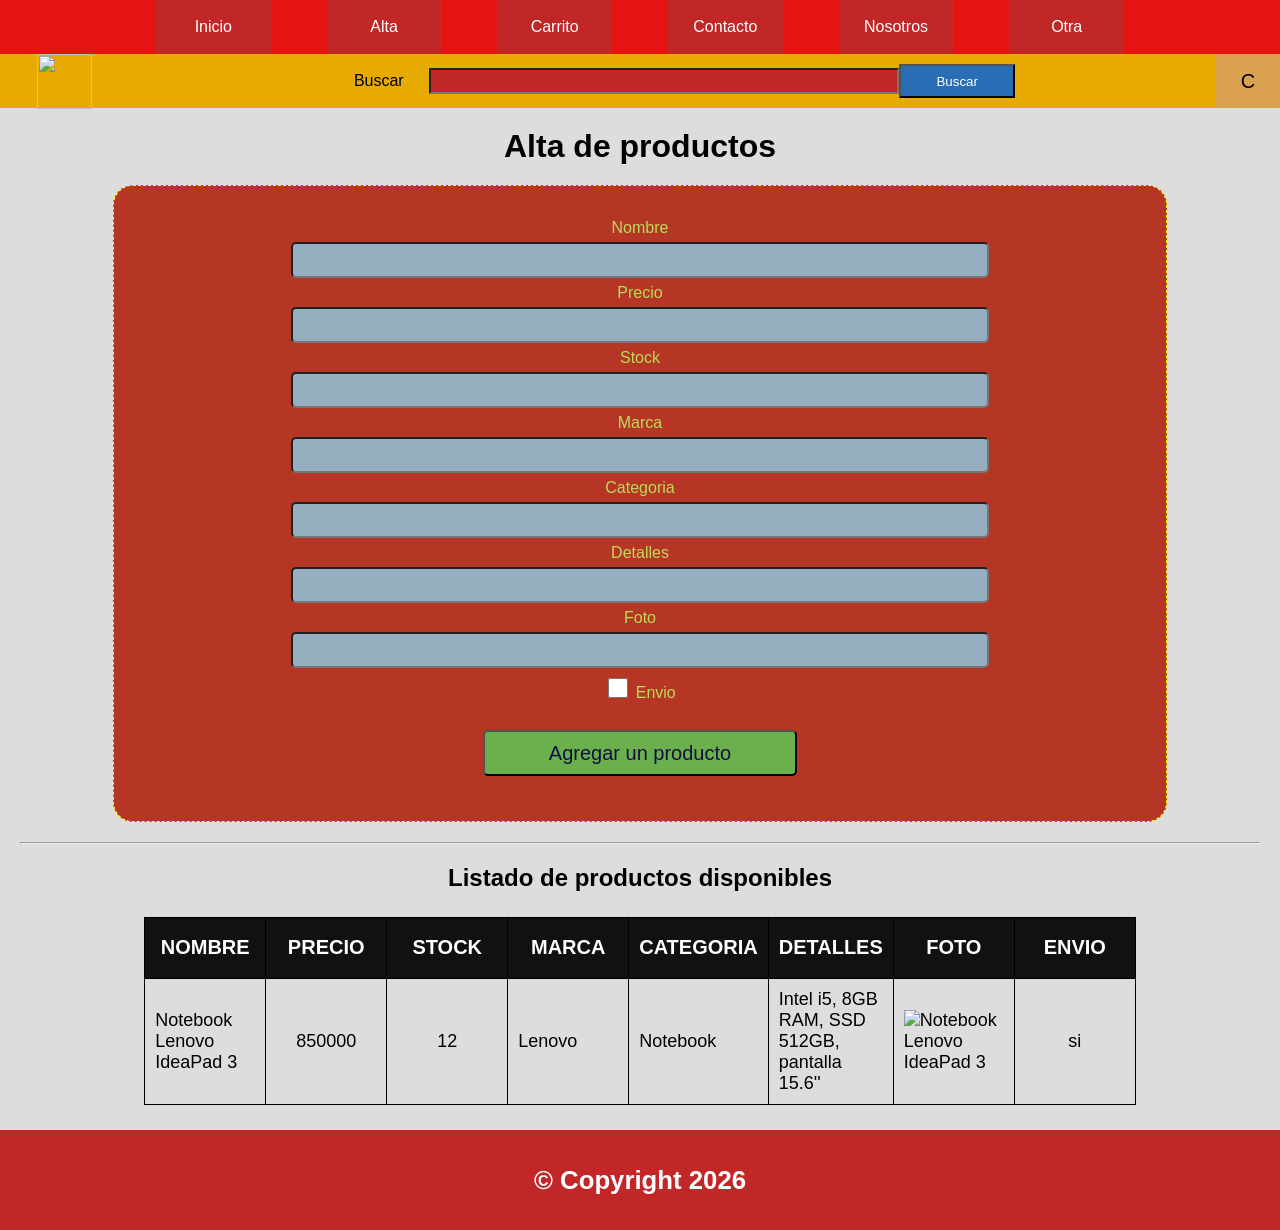
==== alta.html @ 536b7edf "Primera prueba web estrella" ====
<!DOCTYPE html>
<html lang="es">
<head>
    <meta charset="UTF-8">
    <meta name="viewport" content="width=device-width, initial-scale=1.0">
    <title>ECommerce (alta)</title>
    <link rel="stylesheet" href="css/estilos.css">
    <link rel="stylesheet" href="css/alta.css">
</head>
<body>
    
    <header>
        <nav>
            <ul>
                <li><a href="./index.html">Inicio</a></li>
                <li><a href="./alta.html">Alta</a></li>
                <li><a href="./carrito.html">Carrito</a></li>
                <li><a href="./contacto.html">Contacto</a></li>
                <li><a href="./nosotros.html">Nosotros</a></li>
                <li><a href="./otra.html">Otra</a></li>
            </ul>
        </nav>
        <div>
            <div id="logo"><img id="logoImg" src="https://tse4.mm.bing.net/th/id/OIP.wv2d2v2DPNYNOPvkn3qm_gHaHa?pid=Api&P=0&h=180" alt=""></div>
            <div id="barrabusqueda">
                <form action="#">
                    <label for="buscar">Buscar</label>
                    <input type="text" id="buscar">
                    <input type="submit" value="Buscar">
                </form>
            </div>
            <div id="boton-carrito">C</div>
        </div>
    </header>

    <main>
       <h1>Alta de productos</h1>

        <form action="#" class="alta-form">
            <!-- campo nombre -->
             <div class="input-group">
                <label for="nombre">Nombre</label>
                <input id="nombre" type="text" name="nombre">
                <div class="error-detail"></div>
             </div>

              <!-- campo precio -->
             <div class="input-group">
                <label for="precio">precio</label>
                <input id="precio" step="any" type="number" name="precio">
                <div class="error-detail"></div>
             </div>

              <!-- campo stock -->
             <div class="input-group">
                <label for="stock">stock</label>
                <input id="stock" type="number" name="stock">
                <div class="error-detail"></div>
             </div>

              <!-- campo marca -->
             <div class="input-group">
                <label for="marca">marca

                </label>
                <input id="marca" type="text" name="marca">
                <div class="error-detail"></div>
             </div>

              <!-- campo categoria -->
             <div class="input-group">
                <label for="categoria">categoria</label>
                <input id="categoria" type="text" name="categoria">
                <div class="error-detail"></div>
             </div>
              <!-- campo detalles -->
             <div class="input-group">
                <label for="detalles">detalles</label>
                <input id="detalles" type="text" name="detalles">
                <div class="error-detail"></div>
             </div>

            <!-- campo foto -->
             <div class="input-group">
                <label for="foto">foto</label>
                <input id="foto" type="text" name="foto">
                <div class="error-detail"></div>
             </div>

              <!-- campo envio -->
             <div class="input-group">
                <input id="envio" type="checkbox" name="envio">
                <label for="envio">envio</label>
                
                <div class="error-detail"></div>
             </div>

             <!-- Boton de envio -->
              <button>Agregar un producto</button>
        </form>

        <hr>
        <h2>Listado de productos disponibles</h2>
    <div class="reponsive">
        <table>
            
        </table>
    </div>
    </main>

    <footer>
        <h3>&copy; Copyright 2026 </h3>
    </footer>

    <script src="js/productos.js"></script>
    <script src="js/alta.js"></script>
    <script src="js/main.js"></script>

</body>
</html>
---- css/estilos.css ----
*{
    box-sizing: border-box;
    box-sizing: content-box;

}
body, ul, h1, h3, p{
    margin: 0;
}

body{
    font-family: "open sans", sans-serif;
}

header{
    
    width: 100%;
    height: auto;
}
header nav {
    background-color: #E61313;
    width: 100%;
    height: auto;
    display: flex;
    justify-content: center;
    /* align-items: center; */
}
header nav ul {
    /* border: 1px solid blue; */
    width: 80%;
    height: auto;
    list-style: none;
    padding: 0;
    display: flex;
    justify-content: start;
    flex-direction: row;
}

header nav ul li {
    /* border: 1px solid yellow; */
    width: 100%;
    height: auto;

}

header nav ul li a {
    text-decoration: none;
    /* border: 1px solid white; */
    display: block;
    width: 115px;
    height: 54px;
    background-color: #C22727;
    color: white;
    text-align: center;
    line-height: 54px;
    margin: auto;
}



header > div {
    background-color: #555;
    width: 100%;
    border: 1px solid E6AA02;
    display: flex;

}
#logo {
    height: 54px;
    width: 10%;
    background-color: #E6AA02;
    text-align: center;
    line-height: 54px;
    font-size: 22px;
}

#barrabusqueda {
    height: 54px;
    width: 85%;
    background-color: #E6AA02;
    text-align: center;
    line-height: 54px;
    display: flex;
    justify-content: center;
    align-items: center;
}

#boton-carrito {
    height: 54px;
    width: 5%;
    background-color: #daa250;
    text-align: center;
    line-height: 54px;
    font-size: 20px;
}

#barrabusqueda form {
    width: 85%;
    height: 40px;
    display: flex;
    justify-content: center;
    align-items: center;

}

#barrabusqueda form label { 
    background-color: #E6AA02;
    width: 100px;
    height: 22px;
    /* display: inline-block; */
    line-height: 22px;
    text-align: center;
}

#barrabusqueda form input {
    background-color:  #C22727;
    width: 50%;
    height: 20px;
    color: white;
}
    
#barrabusqueda form input[type="submit"]{
    background-color: #296EB4;
    width: 100px;
    height: 28px;
}
    
main{
    height: auto;
}

footer{
    background-color: #C22727;
    color: white;
    height:100px ;
    text-align: center;
    line-height:  100px; 
    font-size: 22px;
}
section p {
    margin: 10px;
}

#logoImg{
    height: 55px;
    width: 55px;
}
---- css/alta.css ----
main{
    background-color: #ddd;
    padding: 20px;
    height: auto;
}

main h1{
    text-align: center;
}

/* maquetado formulario */
.alta-form{
    background-color: #b63625;
    width: 80%;   
    margin: 20px auto;
    padding: 30px;
    color: white;
    border-radius: 20px;
    border: 1px dashed yellow;

   /*  display: none; */ /* solo para probar, (oculta el formulario) */
}

.input-group{
    /* border: 1px solid cyan; */
    text-align: center;
    padding: 3px;
}

main form label{
    color: #badc58;
    text-transform: capitalize;
    display: block;
    margin-bottom: 5px;

}

main label[for="envio"] {
    display: inline-block;
    margin: 10px 0;
}

main button{
    text-align: center;
    display: block;
    margin: 15px auto;
    height: 40px;
    width: 30%;
    background-color: #6ab04c;
    color: #130f40;
    font-size: 20px;
    border-radius: 5px;
}

main input{
    width: 70%;
    height: 30px;
    font-size: 20px;
    border-radius: 5px;
    background-color: #95afc0;
}

main input[type="checkbox"] {
    width: 20px;
    height: 20px;
}

/* maquetado de la tabla */
th, td{
    border: 1px solid black;
    width: 100px;
    height: 40px;
    padding: 10px;

}

table{
    border-collapse: collapse;
    margin: 5px auto;
}

th{
    text-transform: uppercase;
    background-color: #111;
    color: white;
    font-size: 20px;
}

td{
    font-size: 18px;
}
.centrar{
    text-align: center;
}

main h2{
    text-align: center;
}

.reponsive{
    width: 100%;
    overflow: auto;
}
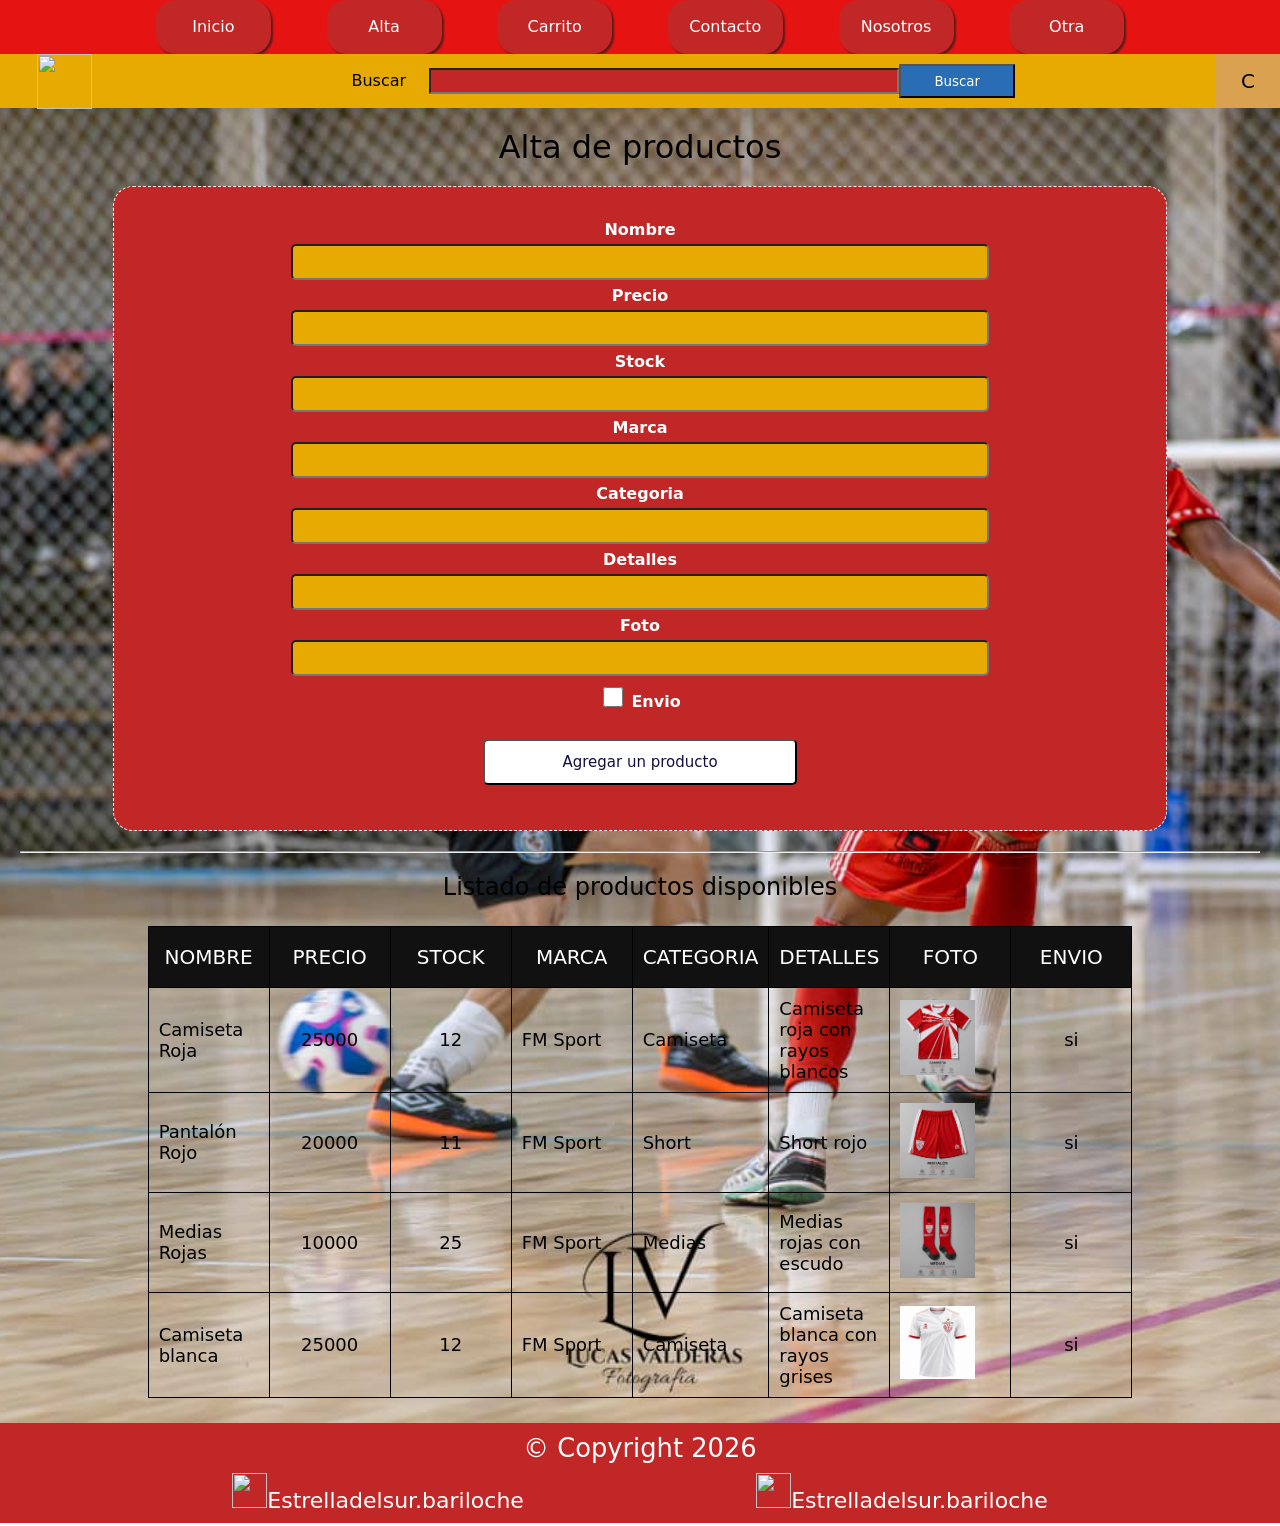
==== commit dc9121a2: "modificado" ====
--- a/alta.html
+++ b/alta.html
@@ -110,6 +110,11 @@
 
     <footer>
         <h3>&copy; Copyright 2026 </h3>
+                <div class="redes">
+            
+            <a href="https://www.instagram.com/estrelladelsur.bariloche?utm_source=ig_web_button_share_sheet&igsh=ZDNlZDc0MzIxNw==" ><img id="iconosRedes" src="https://freelogopng.com/images/all_img/1658588965instagram-logo-png-transparent-background.png" alt="">Estrelladelsur.bariloche</a>
+            <a href="https://r.search.yahoo.com/_ylt=AwrFOvGq7u9pMwIAvN6r9Qt.;_ylu=Y29sbwNiZjEEcG9zAzEEdnRpZAMEc2VjA3Ny/RV=2/RE=1778541482/RO=10/RU=https%3a%2f%2fwww.facebook.com%2fclubestrelladelsur%2f/RK=2/RS=i8WEwnMkRPYo_CsjVlp9l7C5LWY-" ><img id="iconosRedes" src="https://freepnglogo.com/images/all_img/facebook-logo.png" alt="">Estrelladelsur.bariloche</a>
+        </div>
     </footer>
 
     <script src="js/productos.js"></script>
--- a/css/estilos.css
+++ b/css/estilos.css
@@ -1,20 +1,31 @@
 *{
     box-sizing: border-box;
     box-sizing: content-box;
+    font-family: "Stardos Stencil", system-ui;
+    font-weight: 400;
+     font-style: normal;
+}
 
-}
+
+@import url('https://fonts.googleapis.com/css2?family=Montserrat+Alternates:ital,wght@0,100;0,200;0,300;0,400;0,500;0,600;0,700;0,800;0,900;1,100;1,200;1,300;1,400;1,500;1,600;1,700;1,800;1,900&family=Stardos+Stencil:wght@400;700&display=swap');
+
+
 body, ul, h1, h3, p{
     margin: 0;
 }
 
 body{
-    font-family: "open sans", sans-serif;
+   font-family: "Stardos Stencil", system-ui;
+  font-weight: 400;
+  font-style: normal;
 }
 
 header{
     
     width: 100%;
     height: auto;
+
+
 }
 header nav {
     background-color: #E61313;
@@ -53,6 +64,8 @@
     text-align: center;
     line-height: 54px;
     margin: auto;
+    border-radius: 20px;
+    box-shadow: 2px 2px 2px #5d1919 ;
 }
 
 
@@ -62,6 +75,9 @@
     width: 100%;
     border: 1px solid E6AA02;
     display: flex;
+    font-family: "Bebas Neue", sans-serif;
+    font-weight: 400;
+    font-style: normal;
 
 }
 #logo {
@@ -133,7 +149,7 @@
     color: white;
     height:100px ;
     text-align: center;
-    line-height:  100px; 
+    line-height:  50px; 
     font-size: 22px;
 }
 section p {
@@ -143,4 +159,21 @@
 #logoImg{
     height: 55px;
     width: 55px;
+}
+
+footer div img{
+    height: 35px;
+    width: 35px;
+}
+
+footer div a{
+    text-decoration-line: none;
+    color: white;
+}
+
+.redes{
+    display: flex;
+    justify-content: space-evenly;
+    align-items: center;
+
 }
--- a/css/alta.css
+++ b/css/alta.css
@@ -1,5 +1,6 @@
 main{
-    background-color: #ddd;
+    background: #ddd url(../img/fondo2.jpg)center no-repeat ;
+    background-size: cover;
     padding: 20px;
     height: auto;
 }
@@ -10,13 +11,13 @@
 
 /* maquetado formulario */
 .alta-form{
-    background-color: #b63625;
+    background-color: #C22727;
     width: 80%;   
     margin: 20px auto;
     padding: 30px;
     color: white;
     border-radius: 20px;
-    border: 1px dashed yellow;
+    border: 1px dashed white;
 
    /*  display: none; */ /* solo para probar, (oculta el formulario) */
 }
@@ -28,7 +29,8 @@
 }
 
 main form label{
-    color: #badc58;
+    color:white ;
+    font-weight: 700;
     text-transform: capitalize;
     display: block;
     margin-bottom: 5px;
@@ -46,9 +48,9 @@
     margin: 15px auto;
     height: 40px;
     width: 30%;
-    background-color: #6ab04c;
+    background-color: white;
     color: #130f40;
-    font-size: 20px;
+    font-size: 15px;
     border-radius: 5px;
 }
 
@@ -57,7 +59,7 @@
     height: 30px;
     font-size: 20px;
     border-radius: 5px;
-    background-color: #95afc0;
+    background-color: #E6AA02;
 }
 
 main input[type="checkbox"] {
